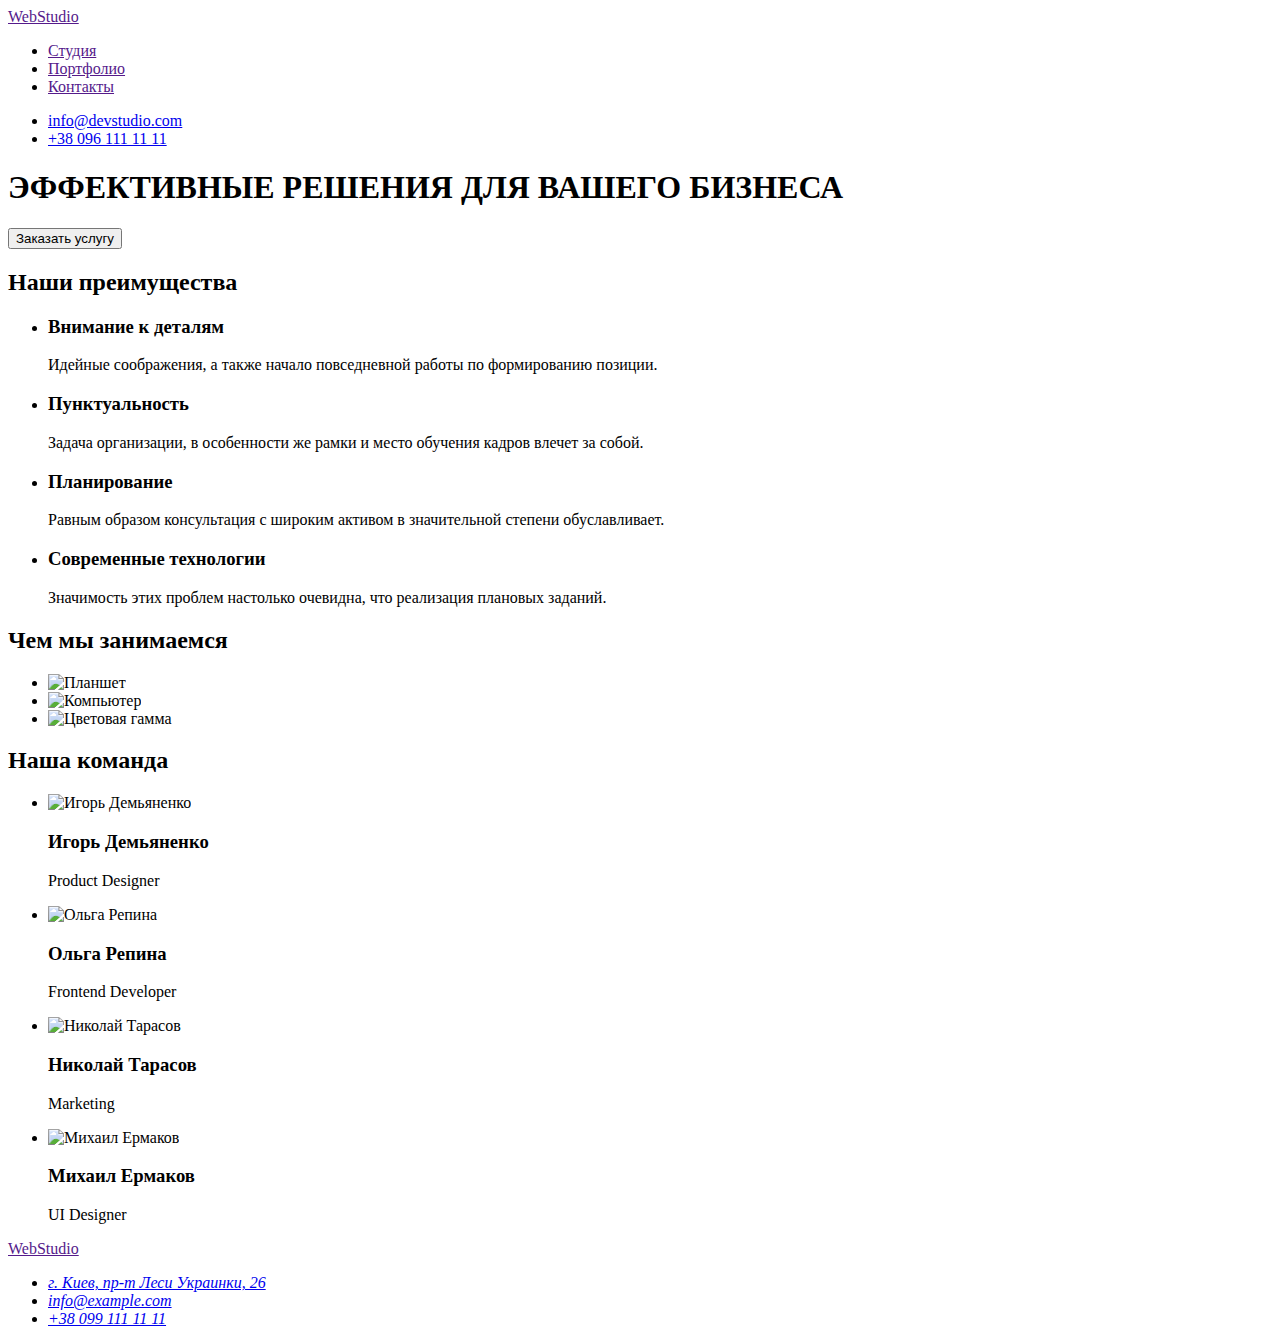
==== index.html @ 0fa8ce8d "update" ====
<!DOCTYPE html>
<html lang="ru">
<head>
    <meta charset="UTF-8">
    <meta http-equiv="X-UA-Compatible" content="IE=edge">
    <meta name="viewport" content="width=device-width, initial-scale=1.0">
    <title>Студия</title>
    <link rel="preconnect" href="https://fonts.googleapis.com">
    <link rel="preconnect" href="https://fonts.gstatic.com" crossorigin>
    <link href="https://fonts.googleapis.com/css2?family=Raleway:wght@700&family=Roboto:wght@400;500;700;900&display=swap"
            rel="stylesheet">
</head>
<body>
    <header>
        <a href="">WebStudio</a>
            <nav>
                <ul>
                    <li><a href="">Студия</a></li>
                    <li><a href="">Портфолио</a></li>
                    <li><a href="">Контакты</a></li>
                </ul>
            </nav>
            <ul>
                <li><a href="mailto:info@devstudio.com">info@devstudio.com</a></li>
                <li><a href="tel:+380961111111">+38 096 111 11 11</a></li>
            </ul>
    </header>
    <main>
        <section>
            <h1>ЭФФЕКТИВНЫЕ РЕШЕНИЯ ДЛЯ ВАШЕГО БИЗНЕСА</h1>
            <button type="button">Заказать услугу</button>
        </section>
         <!--About how we do-->
        <section>
            <h2>Наши преимущества</h2>
            <ul>
                <li>
                    <h3>Внимание к деталям</h3>
                    <p>Идейные соображения, а также начало повседневной работы по формированию позиции.</p>
                </li>
                <li>
                    <h3>Пунктуальность</h3>
                    <p>Задача организации, в особенности же рамки и место обучения кадров влечет за собой.</p>
                </li>
                <li>
                    <h3>Планирование</h3>
                    <p>Равным образом консультация с широким активом в значительной степени обуславливает.</p>
                </li>
                <li>
                    <h3>Современные технологии</h3>
                    <p>Значимость этих проблем настолько очевидна, что реализация плановых заданий.</p>
                </li>
            </ul>
        </section>
        <!--About what we do-->
        <section>
            <h2>Чем мы занимаемся</h2>
            <ul>
               <li><img src="images/do1.jpg" alt="Планшет" width="370"></li>
               <li><img src="images/do2.jpg" alt="Компьютер" width="370"></li>
               <li><img src="images/do3.jpg" alt="Цветовая гамма" width="370"></li>
            </ul>      
        </section>
        <!--Our team-->
        <section>
                <h2>Наша команда</h2>
                <ul>
                    <li>
                        <img src="images/card1.jpg" alt="Игорь Демьяненко" width="270">
                        <h3>Игорь Демьяненко</h3>
                        <p>Product Designer</p>
                    </li>
                    <li>
                        <img src="images/card2.jpg" alt="Ольга Репина" width="270">
                        <h3>Ольга Репина</h3>
                        <p>Frontend Developer</p>
                    </li>
                    <li>
                        <img src="images/card3.jpg" alt="Николай Тарасов" width="270">
                        <h3>Николай Тарасов</h3>
                        <p>Marketing</p>
                    </li>
                    <li>
                        <img src="images/card4.jpg" alt="Михаил Ермаков" width="270">
                        <h3>Михаил Ермаков</h3>
                        <p>UI Designer</p>
                    </li>
                </ul>
        </section>
    </main>
    <footer>
        <a href="">WebStudio</a>
        <address>
            <ul>
                <li><a href="https://goo.gl/maps/3rjbSiguFUS4Jfg76">г. Киев, пр-т Леси Украинки, 26</a></li>
                <li><a href="mailto:info@example.com">info@example.com</a></li>
                <li><a href="tel:+380991111111">+38 099 111 11 11</a></li>
            </ul>    
        </address>
    </footer>
</body>
</html>
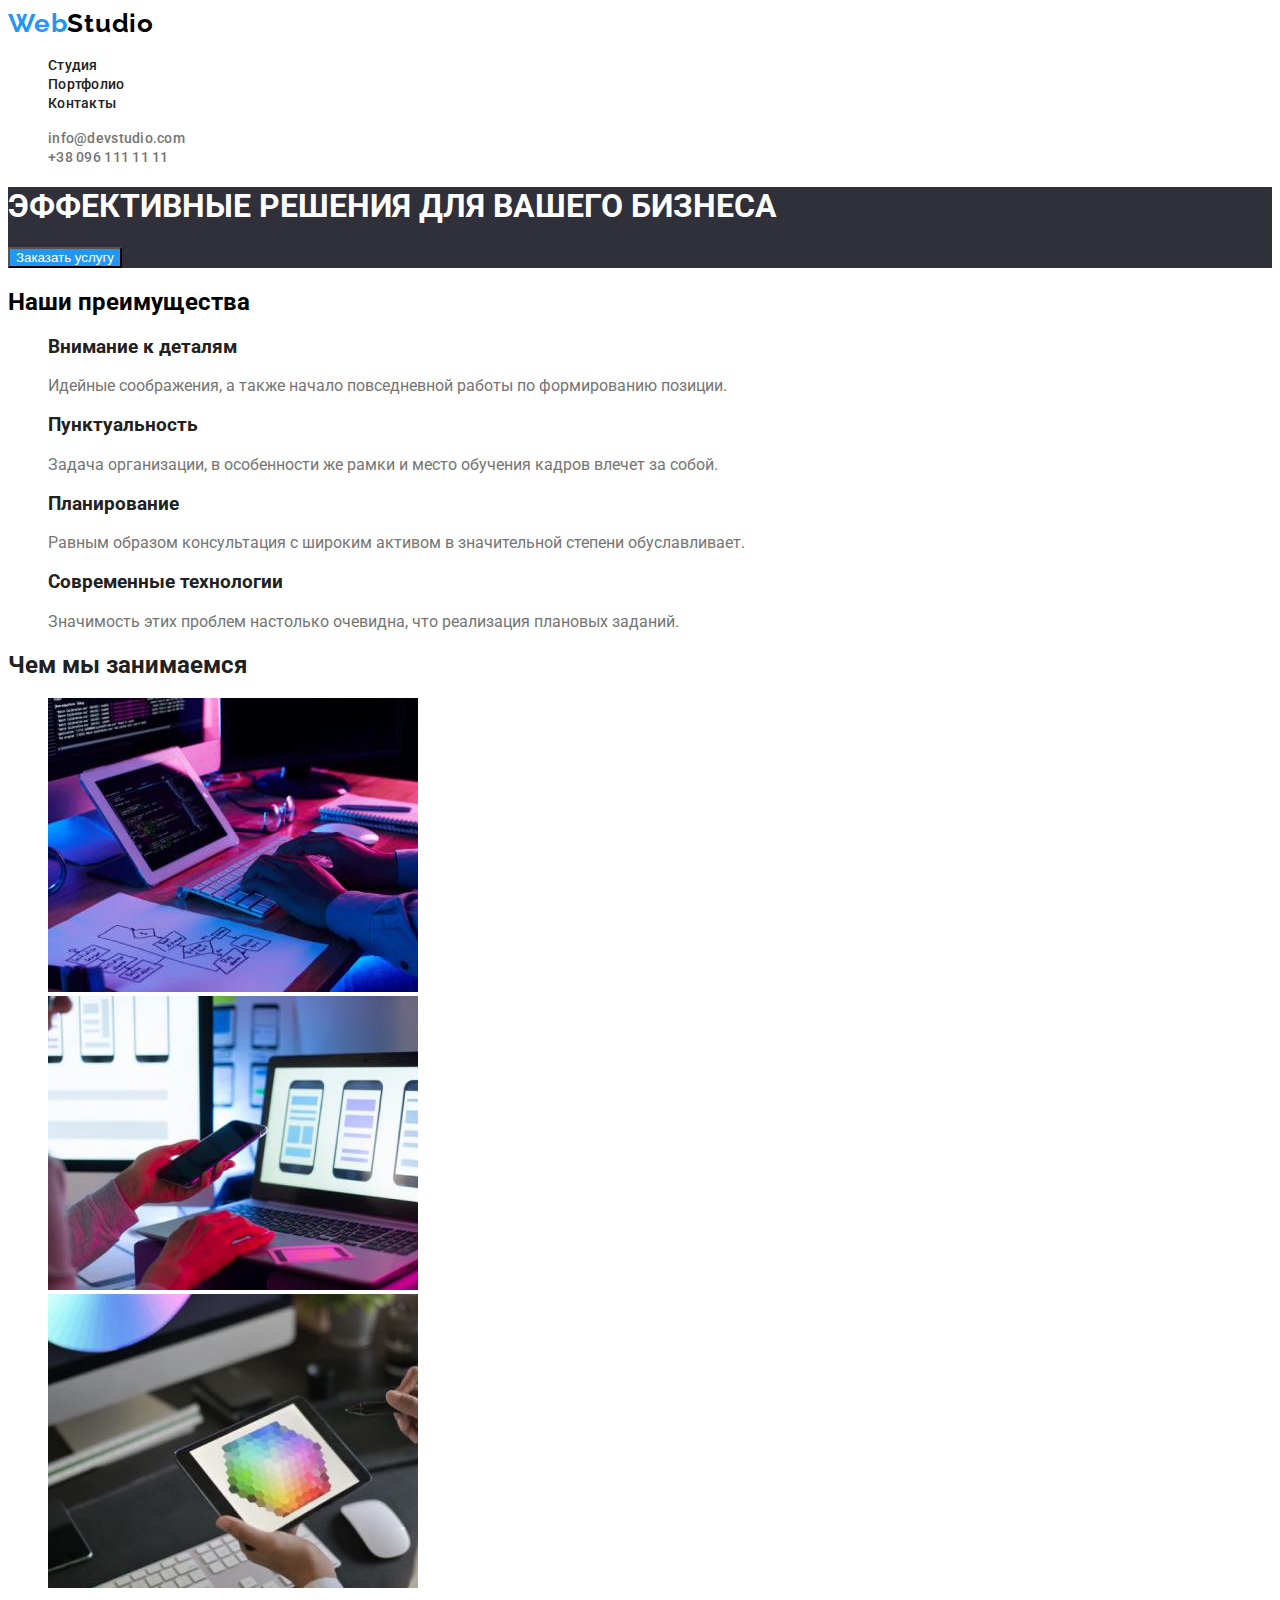
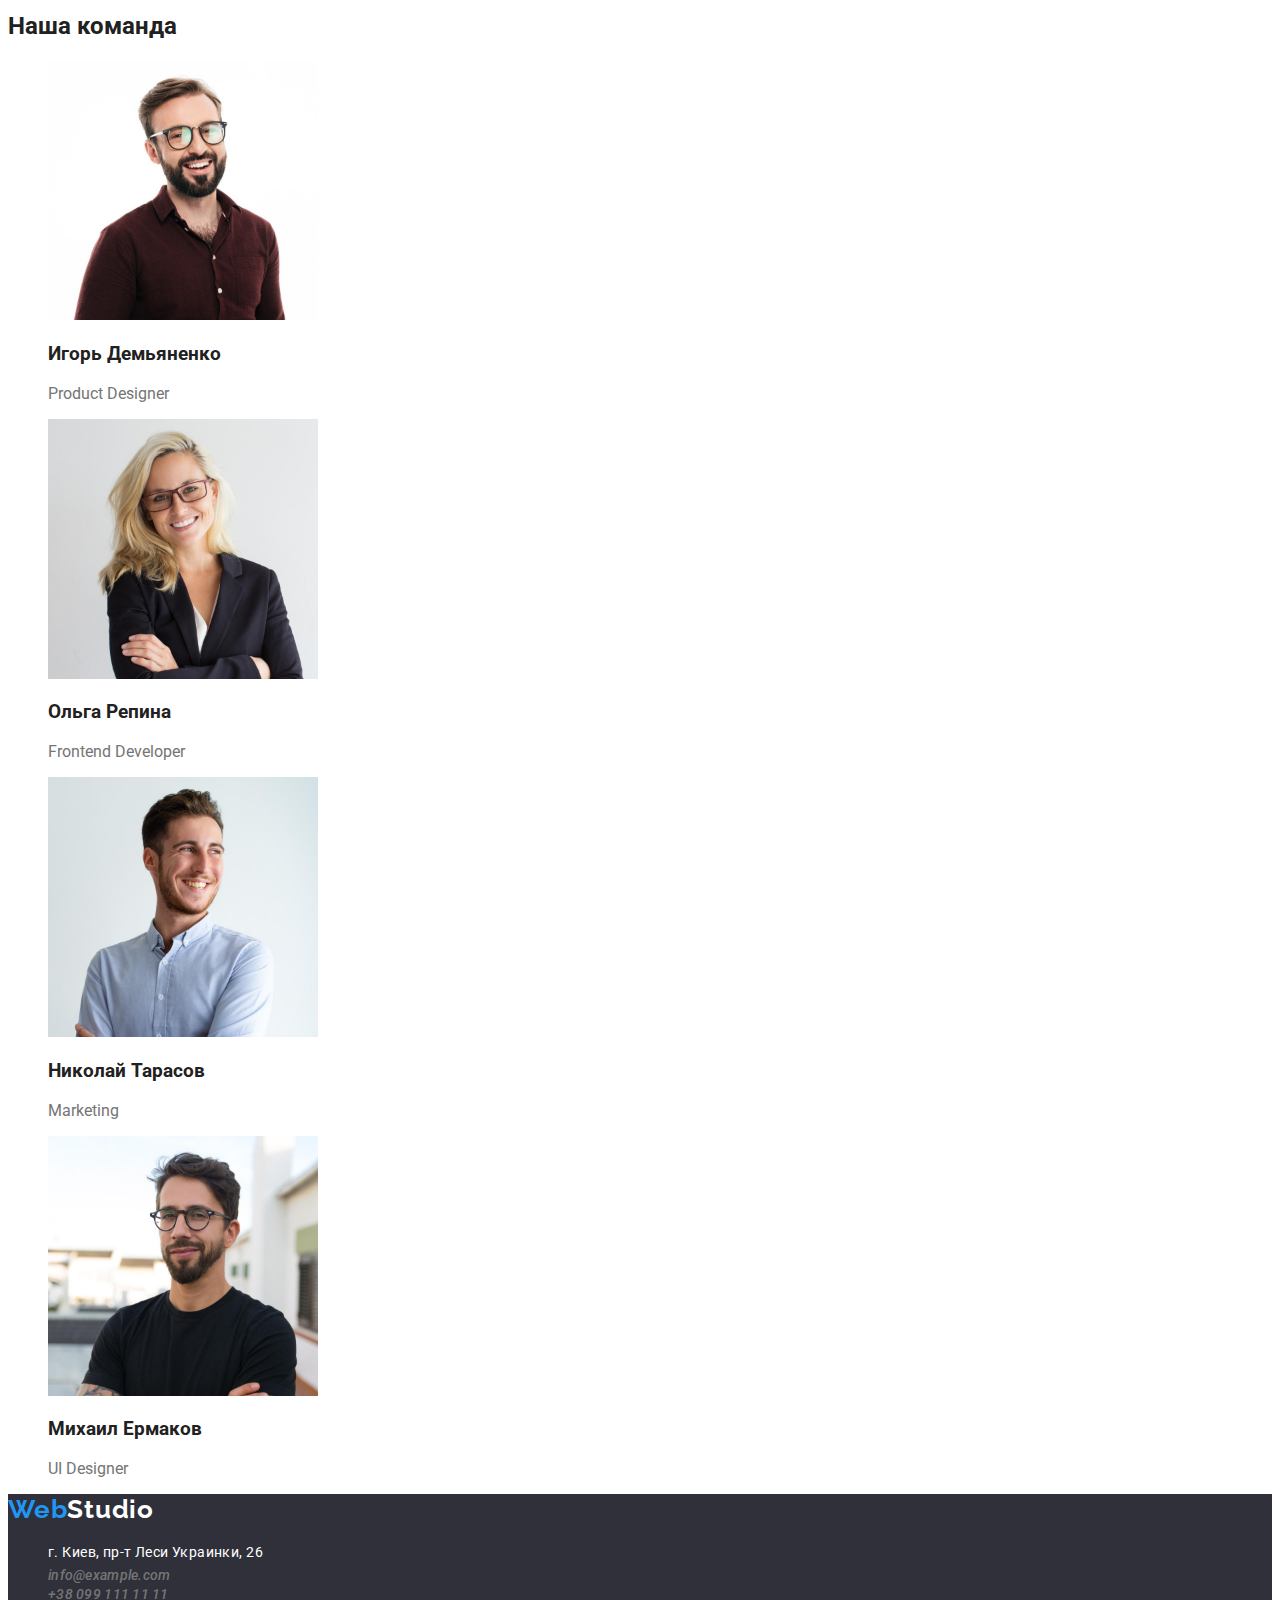
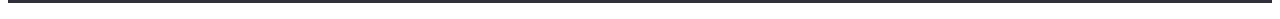
==== commit 72dfa31e: "update" ====
--- a/index.html
+++ b/index.html
@@ -9,53 +9,54 @@
     <link rel="preconnect" href="https://fonts.gstatic.com" crossorigin>
     <link href="https://fonts.googleapis.com/css2?family=Raleway:wght@700&family=Roboto:wght@400;500;700;900&display=swap"
             rel="stylesheet">
+    <link rel="stylesheet" href="./css/style.css">
 </head>
 <body>
     <header>
-        <a href="">WebStudio</a>
-            <nav>
-                <ul>
-                    <li><a href="">Студия</a></li>
-                    <li><a href="">Портфолио</a></li>
-                    <li><a href="">Контакты</a></li>
-                </ul>
-            </nav>
-            <ul>
-                <li><a href="mailto:info@devstudio.com">info@devstudio.com</a></li>
-                <li><a href="tel:+380961111111">+38 096 111 11 11</a></li>
+        <a href="" class="web-header"><span class="web-color">Web</span></span>Studio</a>
+        <nav>
+            <ul class="list">
+                <li><a href="index.html" class="nav-link">Студия</a></li>
+                <li><a href="portfolio.html" class="nav-link">Портфолио</a></li>
+                <li><a href="" class="nav-link">Контакты</a></li>
             </ul>
+        </nav>
+        <ul class="list">
+            <li><a href="mailto:info@devstudio.com" class="contact-link">info@devstudio.com</a></li>
+            <li><a href="tel:+380961111111" class="contact-link">+38 096 111 11 11</a></li>
+        </ul>
     </header>
     <main>
-        <section>
-            <h1>ЭФФЕКТИВНЫЕ РЕШЕНИЯ ДЛЯ ВАШЕГО БИЗНЕСА</h1>
-            <button type="button">Заказать услугу</button>
+        <section class="solution">
+            <h1 class="main-title">ЭФФЕКТИВНЫЕ РЕШЕНИЯ ДЛЯ ВАШЕГО БИЗНЕСА</h1>
+            <button type="button" class="button">Заказать услугу</button>
         </section>
          <!--About how we do-->
         <section>
             <h2>Наши преимущества</h2>
-            <ul>
+            <ul class="list">
                 <li>
-                    <h3>Внимание к деталям</h3>
-                    <p>Идейные соображения, а также начало повседневной работы по формированию позиции.</p>
+                    <h3 class="list-title">Внимание к деталям</h3>
+                    <p class="list-title-text">Идейные соображения, а также начало повседневной работы по формированию позиции.</p>
                 </li>
                 <li>
-                    <h3>Пунктуальность</h3>
-                    <p>Задача организации, в особенности же рамки и место обучения кадров влечет за собой.</p>
+                    <h3 class="list-title">Пунктуальность</h3>
+                    <p class="list-title-text">Задача организации, в особенности же рамки и место обучения кадров влечет за собой.</p>
                 </li>
                 <li>
-                    <h3>Планирование</h3>
-                    <p>Равным образом консультация с широким активом в значительной степени обуславливает.</p>
+                    <h3 class="list-title">Планирование</h3>
+                    <p class="list-title-text">Равным образом консультация с широким активом в значительной степени обуславливает.</p>
                 </li>
                 <li>
-                    <h3>Современные технологии</h3>
-                    <p>Значимость этих проблем настолько очевидна, что реализация плановых заданий.</p>
+                    <h3 class="list-title">Современные технологии</h3>
+                    <p class="list-title-text">Значимость этих проблем настолько очевидна, что реализация плановых заданий.</p>
                 </li>
             </ul>
         </section>
         <!--About what we do-->
         <section>
-            <h2>Чем мы занимаемся</h2>
-            <ul>
+            <h2 class="list-title">Чем мы занимаемся</h2>
+            <ul class="list">
                <li><img src="images/do1.jpg" alt="Планшет" width="370"></li>
                <li><img src="images/do2.jpg" alt="Компьютер" width="370"></li>
                <li><img src="images/do3.jpg" alt="Цветовая гамма" width="370"></li>
@@ -63,39 +64,39 @@
         </section>
         <!--Our team-->
         <section>
-                <h2>Наша команда</h2>
-                <ul>
+                <h2 class="list-title">Наша команда</h2>
+                <ul class="list">
                     <li>
                         <img src="images/card1.jpg" alt="Игорь Демьяненко" width="270">
-                        <h3>Игорь Демьяненко</h3>
-                        <p>Product Designer</p>
+                        <h3 class="list-title">Игорь Демьяненко</h3>
+                        <p class="list-title-text">Product Designer</p>
                     </li>
                     <li>
                         <img src="images/card2.jpg" alt="Ольга Репина" width="270">
-                        <h3>Ольга Репина</h3>
-                        <p>Frontend Developer</p>
+                        <h3 class="list-title">Ольга Репина</h3>
+                        <p class="list-title-text">Frontend Developer</p>
                     </li>
                     <li>
                         <img src="images/card3.jpg" alt="Николай Тарасов" width="270">
-                        <h3>Николай Тарасов</h3>
-                        <p>Marketing</p>
+                        <h3 class="list-title">Николай Тарасов</h3>
+                        <p class="list-title-text">Marketing</p>
                     </li>
                     <li>
                         <img src="images/card4.jpg" alt="Михаил Ермаков" width="270">
-                        <h3>Михаил Ермаков</h3>
-                        <p>UI Designer</p>
+                        <h3 class="list-title">Михаил Ермаков</h3>
+                        <p class="list-title-text">UI Designer</p>
                     </li>
                 </ul>
         </section>
     </main>
-    <footer>
-        <a href="">WebStudio</a>
+    <footer class="footer">
+        <a href="" class="web-footer"><span class="web-color">Web</span>Studio</a>
         <address>
-            <ul>
-                <li><a href="https://goo.gl/maps/3rjbSiguFUS4Jfg76">г. Киев, пр-т Леси Украинки, 26</a></li>
-                <li><a href="mailto:info@example.com">info@example.com</a></li>
-                <li><a href="tel:+380991111111">+38 099 111 11 11</a></li>
-            </ul>    
+            <ul class="list">
+                <li><a href="https://goo.gl/maps/3rjbSiguFUS4Jfg76" class="address">г. Киев, пр-т Леси Украинки, 26</a></li>
+                <li><a href="mailto:info@example.com" class="contact-link-footer">info@example.com</a></li>
+                <li><a href="tel:+380991111111" class="contact-link-footer">+38 099 111 11 11</a></li>
+            </ul>
         </address>
     </footer>
 </body>
--- a/css/style.css
+++ b/css/style.css
@@ -0,0 +1,132 @@
+:root {
+  --text-primary: #212121;
+  --text-nav: #2196f3;
+  --text-web-header: #000;
+  --text-web-color: #2196f3;
+  --contact-link: #757575;
+  --primary-font: "Roboto", sans-serif;
+  --secondary-font: "Raleway", sans-serif;
+}
+body {
+  font-family: var(--primary-font);
+}
+.web-header {
+  font-family: var(--secondary-font);
+  color: var(--text-web-header);
+  font-weight: 700;
+  font-size: 26px;
+  line-height: 1.19;
+  letter-spacing: 0.03em;
+  text-decoration: none;
+}
+.web-color {
+  font-family: var(--secondary-font);
+  color: var(--text-web-color);
+  font-weight: 700;
+  font-size: 26px;
+  line-height: 1.19;
+  letter-spacing: 0.03em;
+}
+.solution {
+  background-color: #2f303a;
+}
+.main-title {
+  color: #fff;
+}
+.button {
+  background-color: #2196f3;
+  color: #fff;
+}
+.list-title {
+  color: var(--text-primary);
+}
+.list-title-text {
+  color: var(--contact-link);
+}
+.list {
+  list-style-type: none;
+}
+.nav-link {
+  font-family: var(--primary-font);
+  color: var(--text-primary);
+  font-weight: 500;
+  font-size: 14px;
+  line-height: 1.17;
+  letter-spacing: 0.02em;
+  text-decoration: none;
+}
+.contact-link {
+  font-family: var(--primary-font);
+  color: var(--contact-link);
+  font-weight: 500;
+  font-size: 14px;
+  line-height: 1.17;
+  letter-spacing: 0.02em;
+  text-decoration: none;
+}
+
+.nav-link:hover,
+.contact-link:hover,
+.nav-link:focus,
+.contact-link:focus {
+  color: var(--text-nav);
+}
+.type-link {
+  font-family: var(--primary-font);
+  font-weight: 500;
+  font-size: 16px;
+  line-height: 1.62;
+  text-align: center;
+  letter-spacing: 0.03em;
+}
+.type-link:hover,
+.type-link:focus {
+  background-color: #2196f3;
+  color: #fff;
+}
+.title {
+  font-family: var(--primary-font);
+  font-weight: 700;
+  font-size: 18px;
+  line-height: 2;
+  letter-spacing: 0.06em;
+}
+.subtitle {
+  font-family: var(--primary-font);
+  color: var(--contact-link);
+  font-weight: 400;
+  font-size: 16px;
+  line-height: 1.87;
+  letter-spacing: 0.03em;
+}
+.footer {
+  background-color: #2f303a;
+}
+.address {
+  font-family: var(--primary-font);
+  font-style: normal;
+  color: #fff;
+  font-size: 14px;
+  line-height: 1.71;
+  letter-spacing: 0.03em;
+  text-decoration: none;
+}
+
+.contact-link-footer {
+  font-family: var(--primary-font);
+  color: var(--contact-link);
+  font-weight: 500;
+  font-size: 14px;
+  line-height: 1.17;
+  letter-spacing: 0.02em;
+  text-decoration: none;
+}
+.web-footer {
+  font-family: var(--secondary-font);
+  color: #fff;
+  font-weight: 700;
+  font-size: 26px;
+  line-height: 1.19;
+  letter-spacing: 0.03em;
+  text-decoration: none;
+}
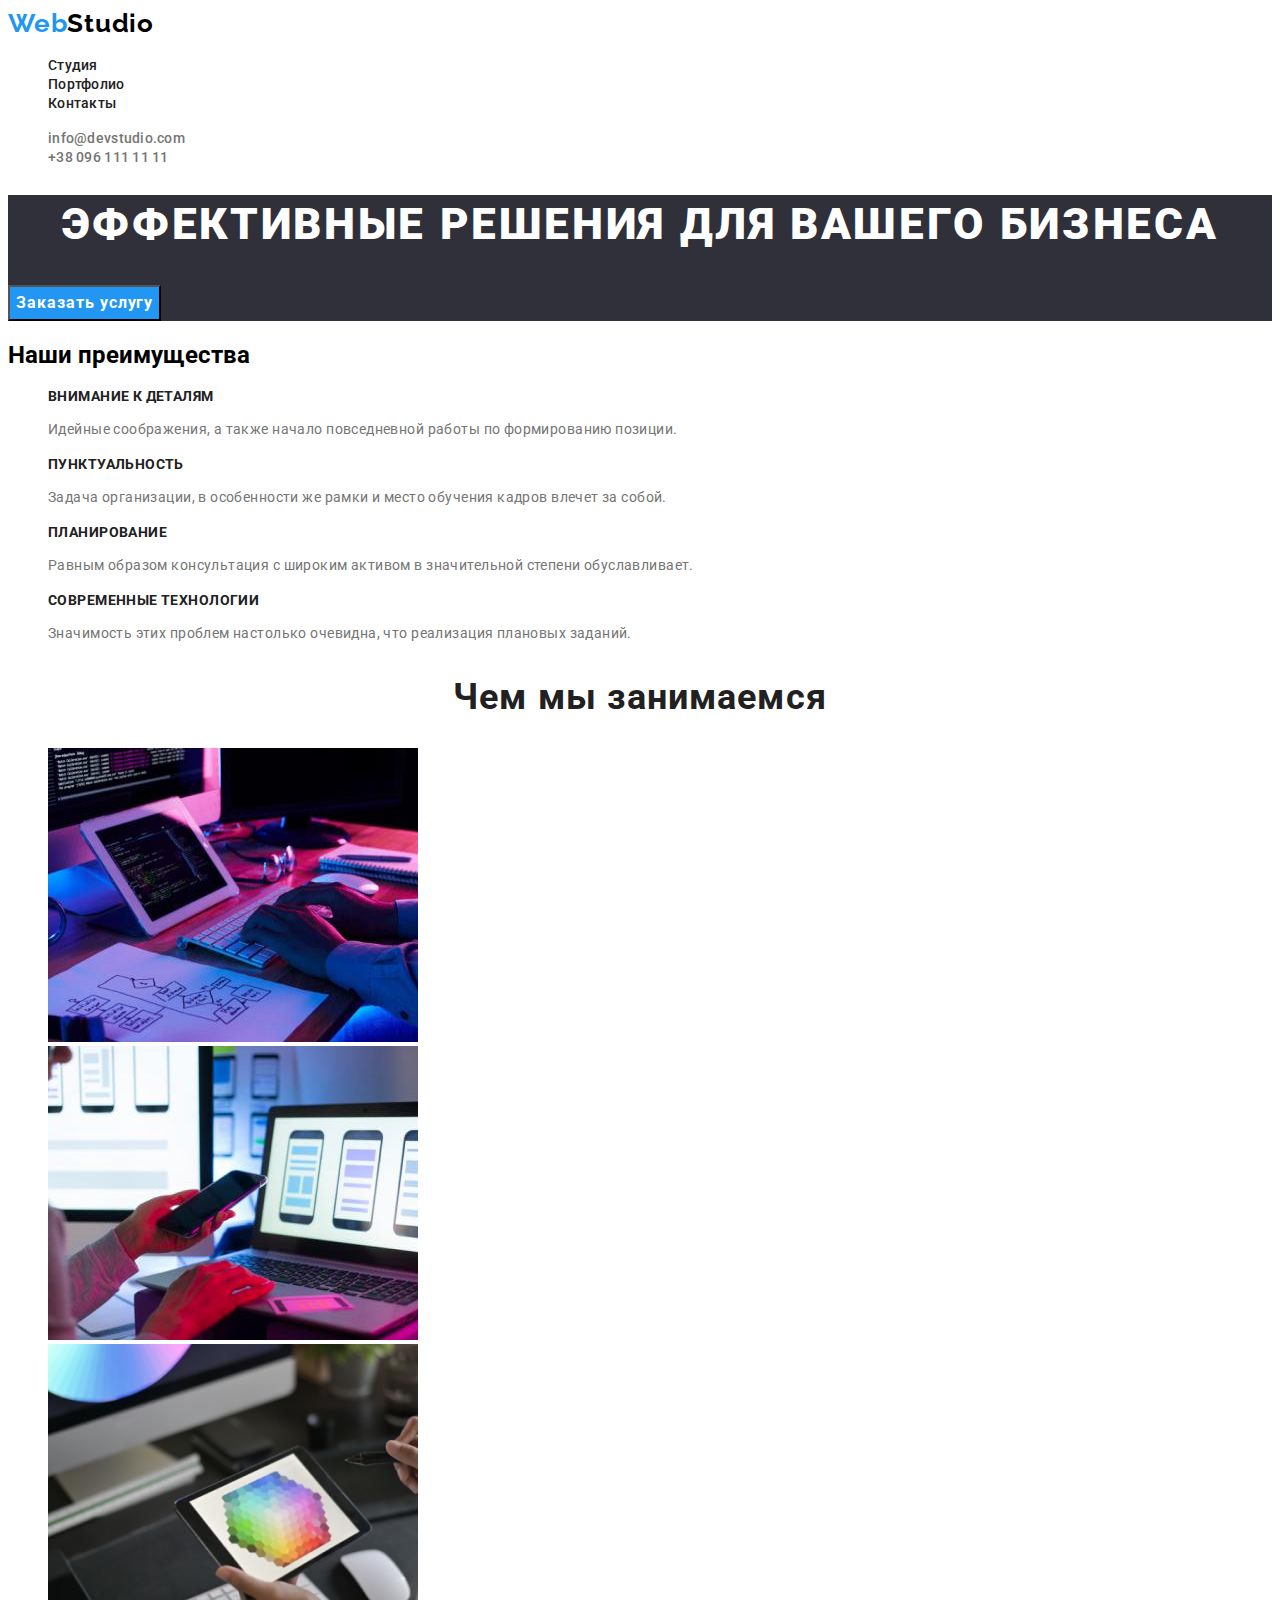
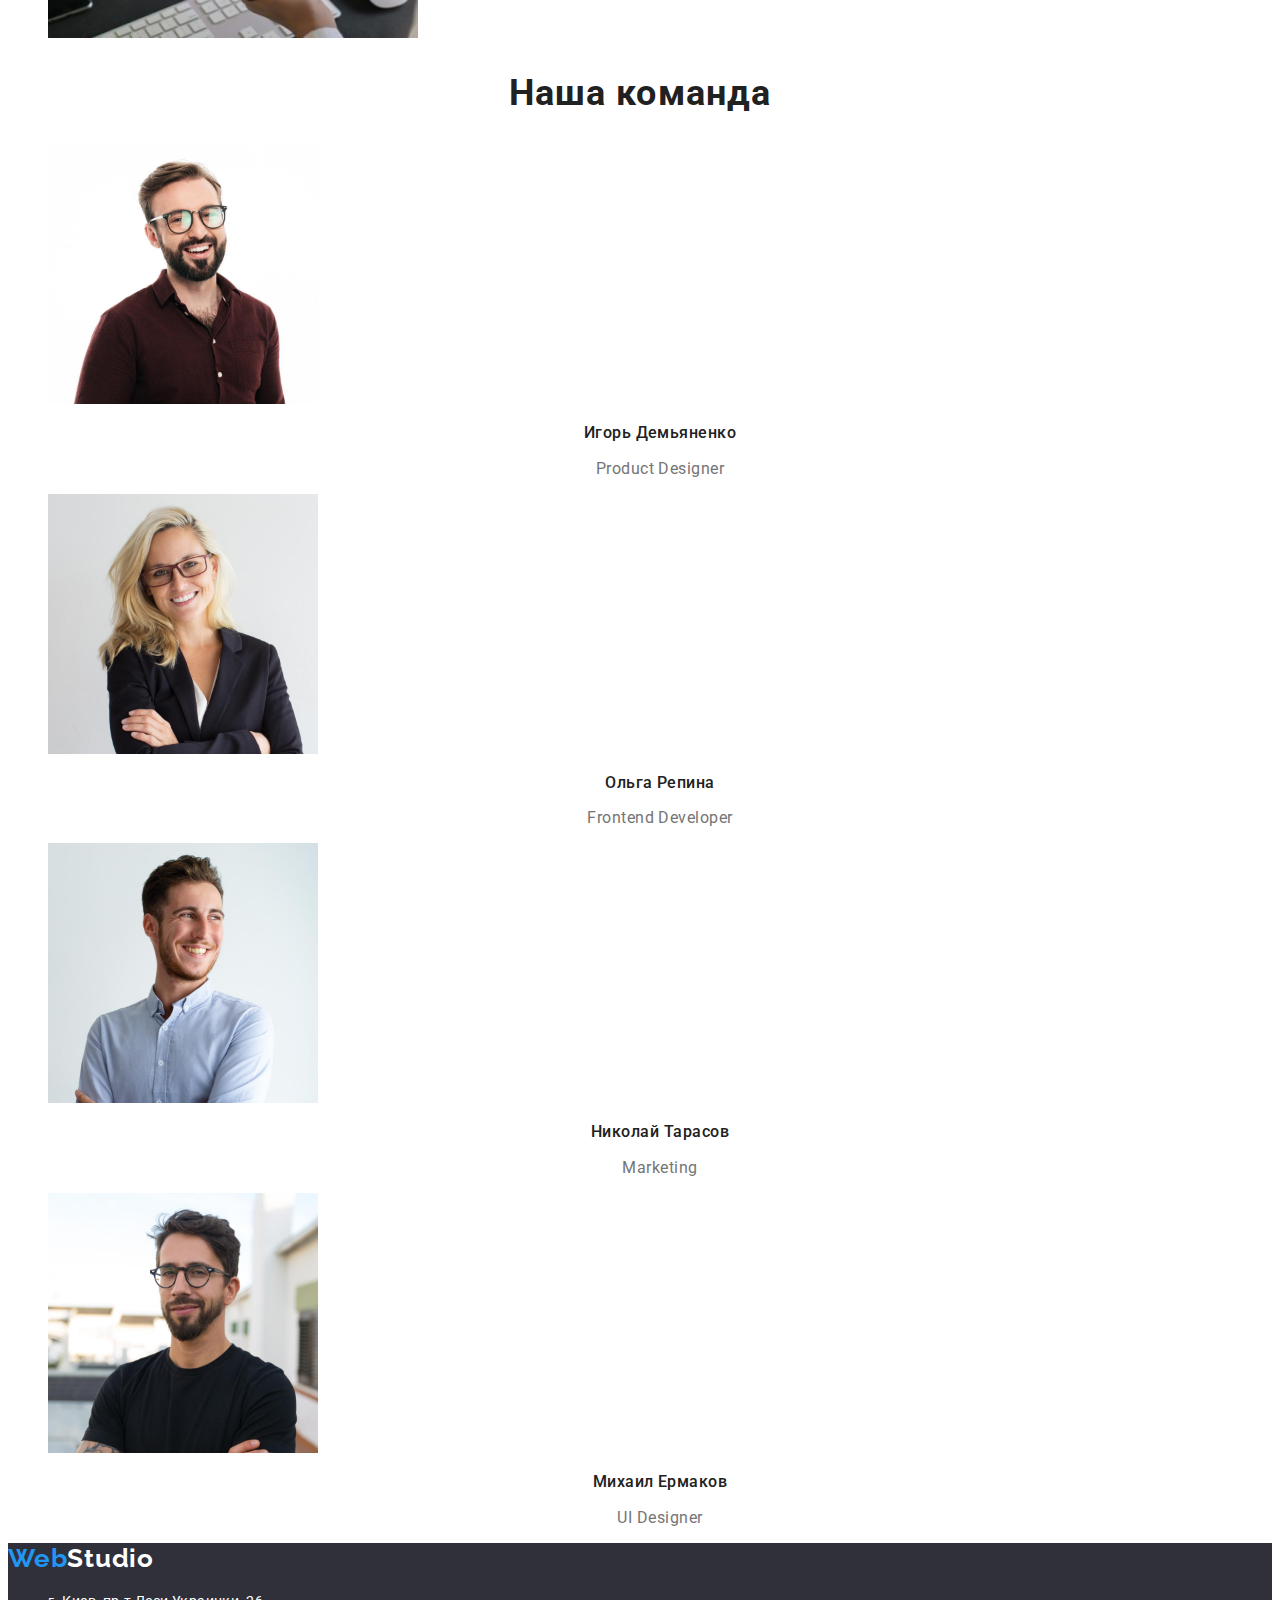
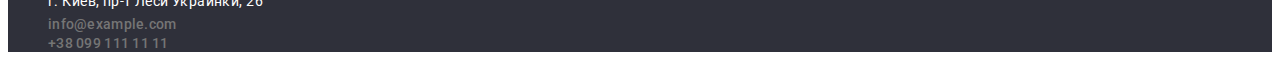
==== commit e0b7809a: "update" ====
--- a/index.html
+++ b/index.html
@@ -34,57 +34,57 @@
          <!--About how we do-->
         <section>
             <h2>Наши преимущества</h2>
-            <ul class="list">
-                <li>
-                    <h3 class="list-title">Внимание к деталям</h3>
-                    <p class="list-title-text">Идейные соображения, а также начало повседневной работы по формированию позиции.</p>
+            <ul class="features">
+                <li class="features-item">
+                    <h3 class="features-title">Внимание к деталям</h3>
+                    <p class="features-text">Идейные соображения, а также начало повседневной работы по формированию позиции.</p>
                 </li>
-                <li>
-                    <h3 class="list-title">Пунктуальность</h3>
-                    <p class="list-title-text">Задача организации, в особенности же рамки и место обучения кадров влечет за собой.</p>
+                <li class="features-item">
+                    <h3 class="features-title">Пунктуальность</h3>
+                    <p class="features-text">Задача организации, в особенности же рамки и место обучения кадров влечет за собой.</p>
                 </li>
-                <li>
-                    <h3 class="list-title">Планирование</h3>
-                    <p class="list-title-text">Равным образом консультация с широким активом в значительной степени обуславливает.</p>
+                <li class="features-item">
+                    <h3 class="features-title">Планирование</h3>
+                    <p class="features-text">Равным образом консультация с широким активом в значительной степени обуславливает.</p>
                 </li>
-                <li>
-                    <h3 class="list-title">Современные технологии</h3>
-                    <p class="list-title-text">Значимость этих проблем настолько очевидна, что реализация плановых заданий.</p>
+                <li class="features-item">
+                    <h3 class="features-title">Современные технологии</h3>
+                    <p class="features-text">Значимость этих проблем настолько очевидна, что реализация плановых заданий.</p>
                 </li>
             </ul>
         </section>
         <!--About what we do-->
         <section>
-            <h2 class="list-title">Чем мы занимаемся</h2>
-            <ul class="list">
-               <li><img src="images/do1.jpg" alt="Планшет" width="370"></li>
+            <h2 class="section-title">Чем мы занимаемся</h2>
+            <ul class="works">
+               <li class="works-item"><img src="images/do1.jpg" alt="Планшет" width="370"></li>
                <li><img src="images/do2.jpg" alt="Компьютер" width="370"></li>
                <li><img src="images/do3.jpg" alt="Цветовая гамма" width="370"></li>
             </ul>      
         </section>
         <!--Our team-->
         <section>
-                <h2 class="list-title">Наша команда</h2>
-                <ul class="list">
-                    <li>
+                <h2 class="section-title">Наша команда</h2>
+                <ul class="team">
+                    <li class="team-item">
                         <img src="images/card1.jpg" alt="Игорь Демьяненко" width="270">
-                        <h3 class="list-title">Игорь Демьяненко</h3>
-                        <p class="list-title-text">Product Designer</p>
+                        <h3 class="team-title">Игорь Демьяненко</h3>
+                        <p class="team-text">Product Designer</p>
                     </li>
-                    <li>
+                    <li class="team-item">
                         <img src="images/card2.jpg" alt="Ольга Репина" width="270">
-                        <h3 class="list-title">Ольга Репина</h3>
-                        <p class="list-title-text">Frontend Developer</p>
+                        <h3 class="team-title">Ольга Репина</h3>
+                        <p class="team-text">Frontend Developer</p>
                     </li>
-                    <li>
+                    <li class="team-item">
                         <img src="images/card3.jpg" alt="Николай Тарасов" width="270">
-                        <h3 class="list-title">Николай Тарасов</h3>
-                        <p class="list-title-text">Marketing</p>
+                        <h3 class="team-title">Николай Тарасов</h3>
+                        <p class="team-text">Marketing</p>
                     </li>
-                    <li>
+                    <li class="team-item">
                         <img src="images/card4.jpg" alt="Михаил Ермаков" width="270">
-                        <h3 class="list-title">Михаил Ермаков</h3>
-                        <p class="list-title-text">UI Designer</p>
+                        <h3 class="team-title">Михаил Ермаков</h3>
+                        <p class="team-text">UI Designer</p>
                     </li>
                 </ul>
         </section>
--- a/css/style.css
+++ b/css/style.css
@@ -27,25 +27,112 @@
   line-height: 1.19;
   letter-spacing: 0.03em;
 }
+.list {
+  font-style: normal;
+  list-style-type: none;
+}
+
 .solution {
   background-color: #2f303a;
 }
 .main-title {
+  font-family: var(--primary-font);
+  font-weight: 900;
+  font-size: 44px;
+  line-height: 1.36;
+  text-align: center;
+  letter-spacing: 0.06em;
+  text-transform: uppercase;
   color: #fff;
 }
 .button {
-  background-color: #2196f3;
-  color: #fff;
-}
-.list-title {
-  color: var(--text-primary);
-}
-.list-title-text {
-  color: var(--contact-link);
-}
-.list {
-  list-style-type: none;
-}
+  font-family: var(--primary-font);
+  font-style: normal;
+  font-weight: bold;
+  font-size: 16px;
+  line-height: 1.87;
+  display: flex;
+  align-items: center;
+  text-align: center;
+  letter-spacing: 0.06em;
+  background-color: var(--text-nav);
+  color: #fff;
+}
+.features {
+  list-style-type: none;
+}
+.features-item {
+}
+.features-title {
+  font-family: var(--primary-font);
+  font-style: normal;
+  font-weight: bold;
+  font-size: 14px;
+  line-height: 16px;
+  letter-spacing: 0.03em;
+  text-transform: uppercase;
+  color: var(--text-primary);
+}
+.features-text {
+  font-family: var(--primary-font);
+  font-style: normal;
+  font-weight: normal;
+  font-size: 14px;
+  line-height: 1.71;
+  letter-spacing: 0.03em;
+  color: var(--contact-link);
+}
+.section-title {
+  font-family: var(--primary-font);
+  font-style: normal;
+  font-weight: bold;
+  font-size: 36px;
+  line-height: 42px;
+  text-align: center;
+  letter-spacing: 0.03em;
+  color: var(--text-primary);
+}
+
+.works {
+  list-style-type: none;
+}
+.works-item {
+}
+.team {
+  list-style-type: none;
+}
+.team-item {
+}
+.team-title {
+  font-family: var(--primary-font);
+  font-style: normal;
+  font-weight: 500;
+  font-size: 16px;
+  line-height: 1.18;
+  text-align: center;
+  letter-spacing: 0.03em;
+  color: var(--text-primary);
+}
+
+.team-text {
+  font-family: var(--primary-font);
+  font-style: normal;
+  font-weight: normal;
+  font-size: 16px;
+  line-height: 19px;
+  text-align: center;
+  letter-spacing: 0.03em;
+  color: var(--contact-link);
+}
+.filter {
+  list-style-type: none;
+}
+.gallery {
+  list-style-type: none;
+}
+.gallery-item {
+}
+
 .nav-link {
   font-family: var(--primary-font);
   color: var(--text-primary);
@@ -71,7 +158,7 @@
 .contact-link:focus {
   color: var(--text-nav);
 }
-.type-link {
+.filter-button {
   font-family: var(--primary-font);
   font-weight: 500;
   font-size: 16px;
@@ -79,19 +166,20 @@
   text-align: center;
   letter-spacing: 0.03em;
 }
-.type-link:hover,
-.type-link:focus {
-  background-color: #2196f3;
-  color: #fff;
-}
-.title {
+.filter-button:hover,
+.filter-button:focus {
+  cursor: pointer;
+  background-color: var(--text-web-color);
+  color: #fff;
+}
+.gallery-title {
   font-family: var(--primary-font);
   font-weight: 700;
   font-size: 18px;
   line-height: 2;
   letter-spacing: 0.06em;
 }
-.subtitle {
+.gallery-text {
   font-family: var(--primary-font);
   color: var(--contact-link);
   font-weight: 400;
